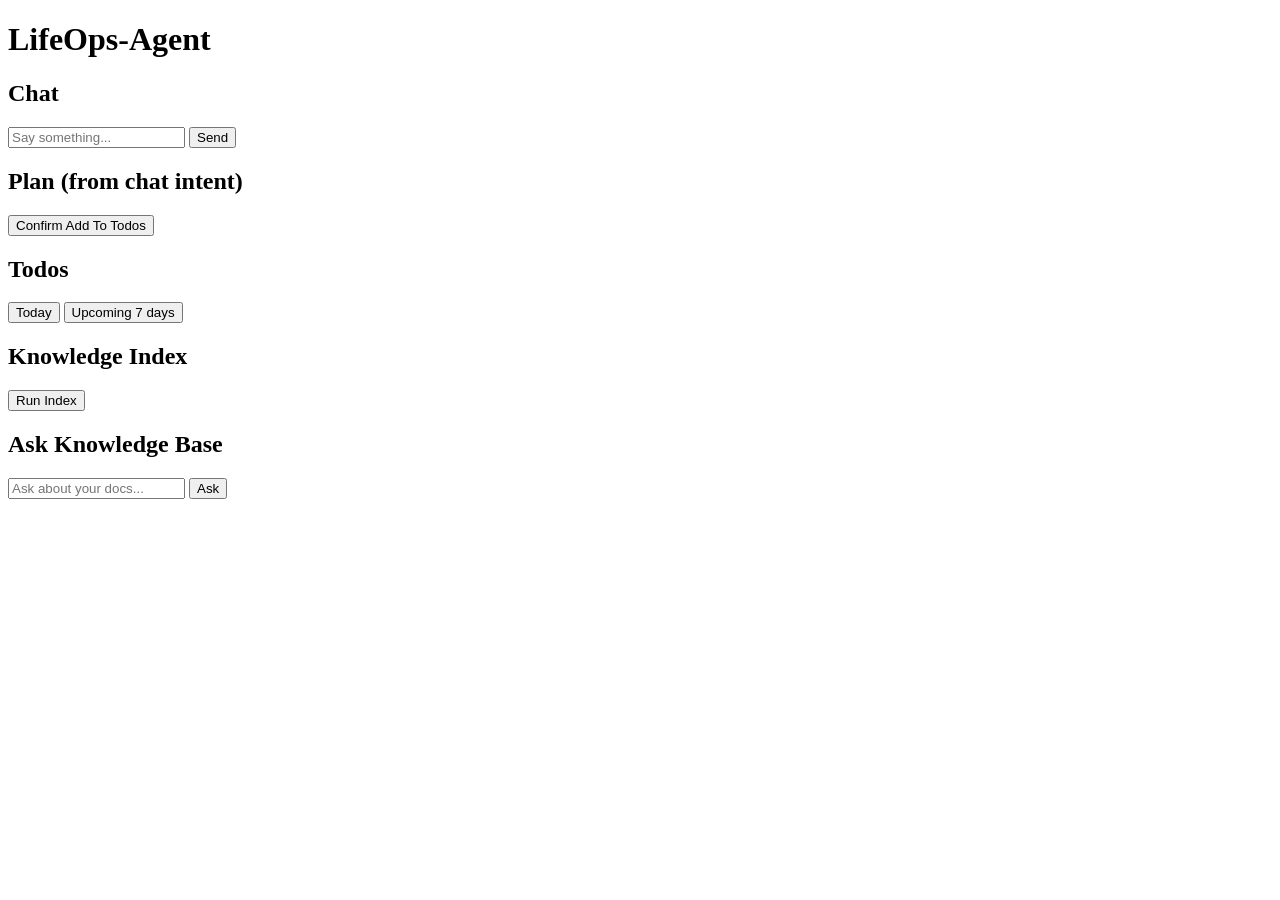
==== lifeops_agent/lifeops/templates/index.html @ c856c0e4 "初步实现助手功能，设计并实现 Web 版智能体，包含持续对话、计划草案生成、人工确认入库、待办查询等核心业务流程（FastAPI + Jinja2 + SQLite）。 接入通义千问 Qwen（Ope" ====
<!DOCTYPE html>
<html>
<head>
  <meta charset="utf-8" />
  <title>LifeOps-Agent</title>
  <link rel="stylesheet" href="/static/style.css" />
</head>
<body>
  <div class="container">
    <h1>LifeOps-Agent</h1>

    <section>
      <h2>Chat</h2>
      <div id="chat-log" class="panel"></div>
      <div class="row">
        <input id="chat-input" placeholder="Say something..." />
        <button id="chat-send">Send</button>
      </div>
    </section>

    <section>
      <h2>Plan (from chat intent)</h2>
      <pre id="plan-output" class="panel"></pre>
      <button id="plan-confirm">Confirm Add To Todos</button>
    </section>

    <section>
      <h2>Todos</h2>
      <div class="row">
        <button id="todos-today">Today</button>
        <button id="todos-upcoming">Upcoming 7 days</button>
      </div>
      <pre id="todos-output" class="panel"></pre>
    </section>

    <section>
      <h2>Knowledge Index</h2>
      <button id="index-run">Run Index</button>
      <pre id="index-output" class="panel"></pre>
    </section>

    <section>
      <h2>Ask Knowledge Base</h2>
      <div class="row">
        <input id="ask-input" placeholder="Ask about your docs..." />
        <button id="ask-send">Ask</button>
      </div>
      <div id="ask-answer" class="panel"></div>
      <div id="ask-citations" class="panel"></div>
    </section>
  </div>

  <script src="/static/app.js"></script>
</body>
</html>
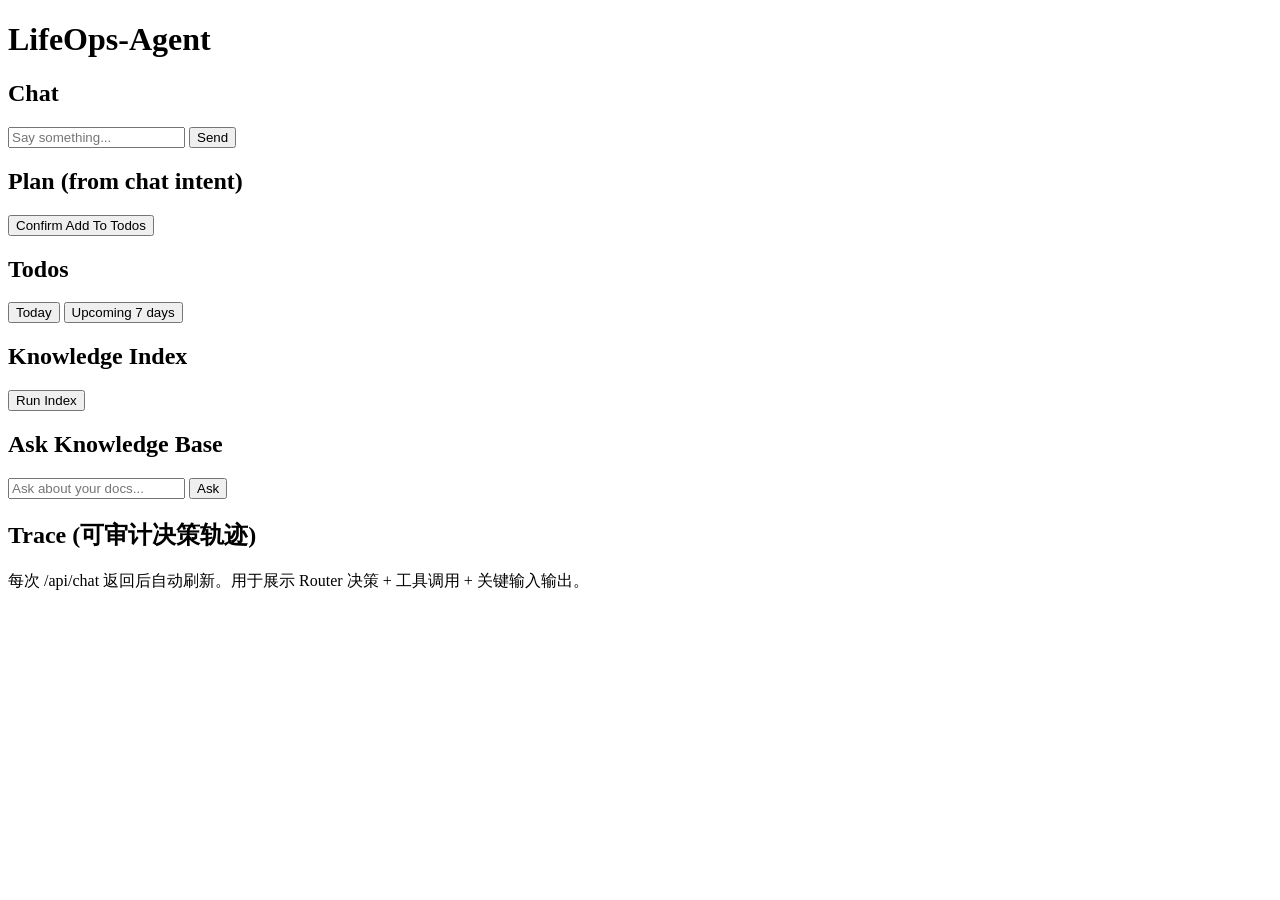
==== commit 29e88681: "feat: react chat trace + todo hitl + bm25 rag + ocr enhancements" ====
--- a/lifeops_agent/lifeops/templates/index.html
+++ b/lifeops_agent/lifeops/templates/index.html
@@ -6,48 +6,56 @@
   <link rel="stylesheet" href="/static/style.css" />
 </head>
 <body>
-  <div class="container">
-    <h1>LifeOps-Agent</h1>
+  <div class="layout">
+    <div class="container">
+      <h1>LifeOps-Agent</h1>
 
-    <section>
-      <h2>Chat</h2>
-      <div id="chat-log" class="panel"></div>
-      <div class="row">
-        <input id="chat-input" placeholder="Say something..." />
-        <button id="chat-send">Send</button>
-      </div>
-    </section>
+      <section>
+        <h2>Chat</h2>
+        <div id="chat-log" class="panel"></div>
+        <div class="row">
+          <input id="chat-input" placeholder="Say something..." />
+          <button id="chat-send">Send</button>
+        </div>
+      </section>
 
-    <section>
-      <h2>Plan (from chat intent)</h2>
-      <pre id="plan-output" class="panel"></pre>
-      <button id="plan-confirm">Confirm Add To Todos</button>
-    </section>
+      <section>
+        <h2>Plan (from chat intent)</h2>
+        <pre id="plan-output" class="panel"></pre>
+        <button id="plan-confirm">Confirm Add To Todos</button>
+      </section>
 
-    <section>
-      <h2>Todos</h2>
-      <div class="row">
-        <button id="todos-today">Today</button>
-        <button id="todos-upcoming">Upcoming 7 days</button>
-      </div>
-      <pre id="todos-output" class="panel"></pre>
-    </section>
+      <section>
+        <h2>Todos</h2>
+        <div class="row">
+          <button id="todos-today">Today</button>
+          <button id="todos-upcoming">Upcoming 7 days</button>
+        </div>
+        <pre id="todos-output" class="panel"></pre>
+      </section>
 
-    <section>
-      <h2>Knowledge Index</h2>
-      <button id="index-run">Run Index</button>
-      <pre id="index-output" class="panel"></pre>
-    </section>
+      <section>
+        <h2>Knowledge Index</h2>
+        <button id="index-run">Run Index</button>
+        <pre id="index-output" class="panel"></pre>
+      </section>
 
-    <section>
-      <h2>Ask Knowledge Base</h2>
-      <div class="row">
-        <input id="ask-input" placeholder="Ask about your docs..." />
-        <button id="ask-send">Ask</button>
-      </div>
-      <div id="ask-answer" class="panel"></div>
-      <div id="ask-citations" class="panel"></div>
-    </section>
+      <section>
+        <h2>Ask Knowledge Base</h2>
+        <div class="row">
+          <input id="ask-input" placeholder="Ask about your docs..." />
+          <button id="ask-send">Ask</button>
+        </div>
+        <div id="ask-answer" class="panel"></div>
+        <div id="ask-citations" class="panel"></div>
+      </section>
+    </div>
+
+    <aside class="trace">
+      <h2>Trace (可审计决策轨迹)</h2>
+      <div class="hint">每次 /api/chat 返回后自动刷新。用于展示 Router 决策 + 工具调用 + 关键输入输出。</div>
+      <pre id="trace-output" class="panel"></pre>
+    </aside>
   </div>
 
   <script src="/static/app.js"></script>
